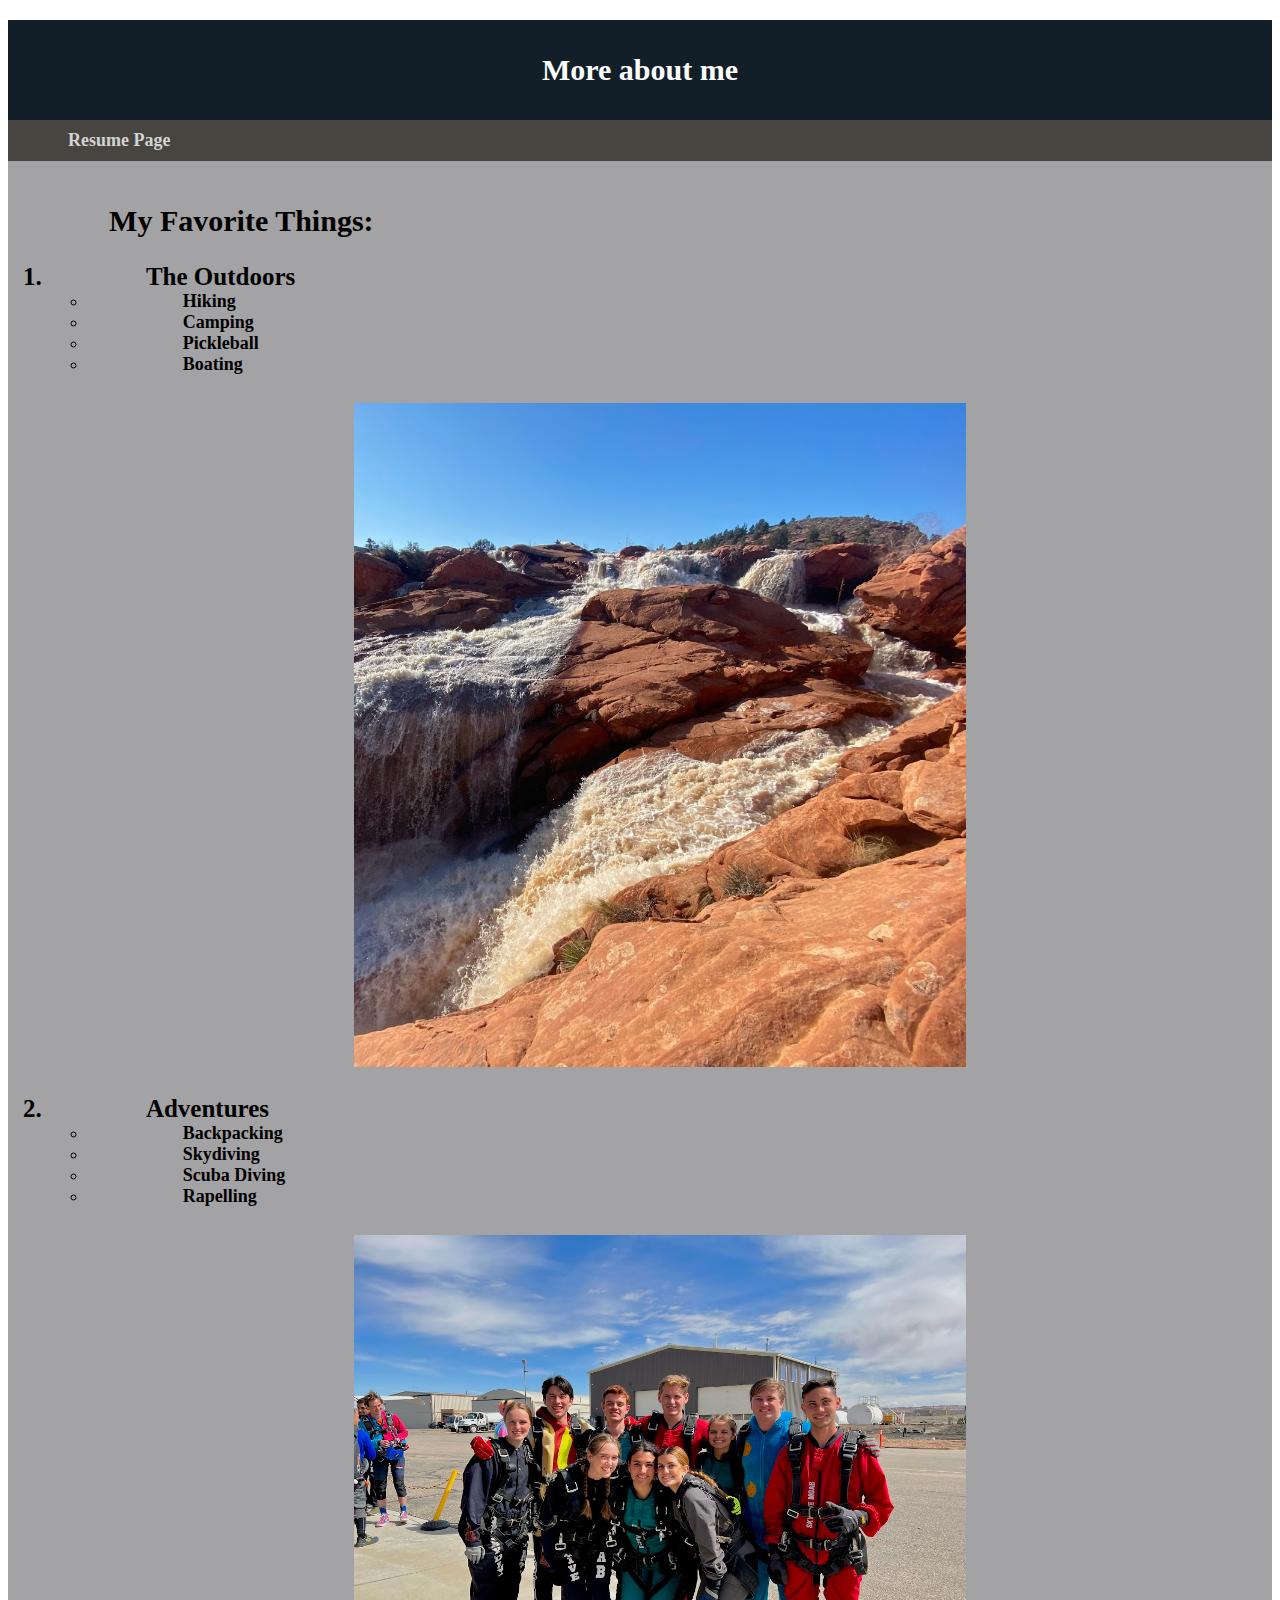
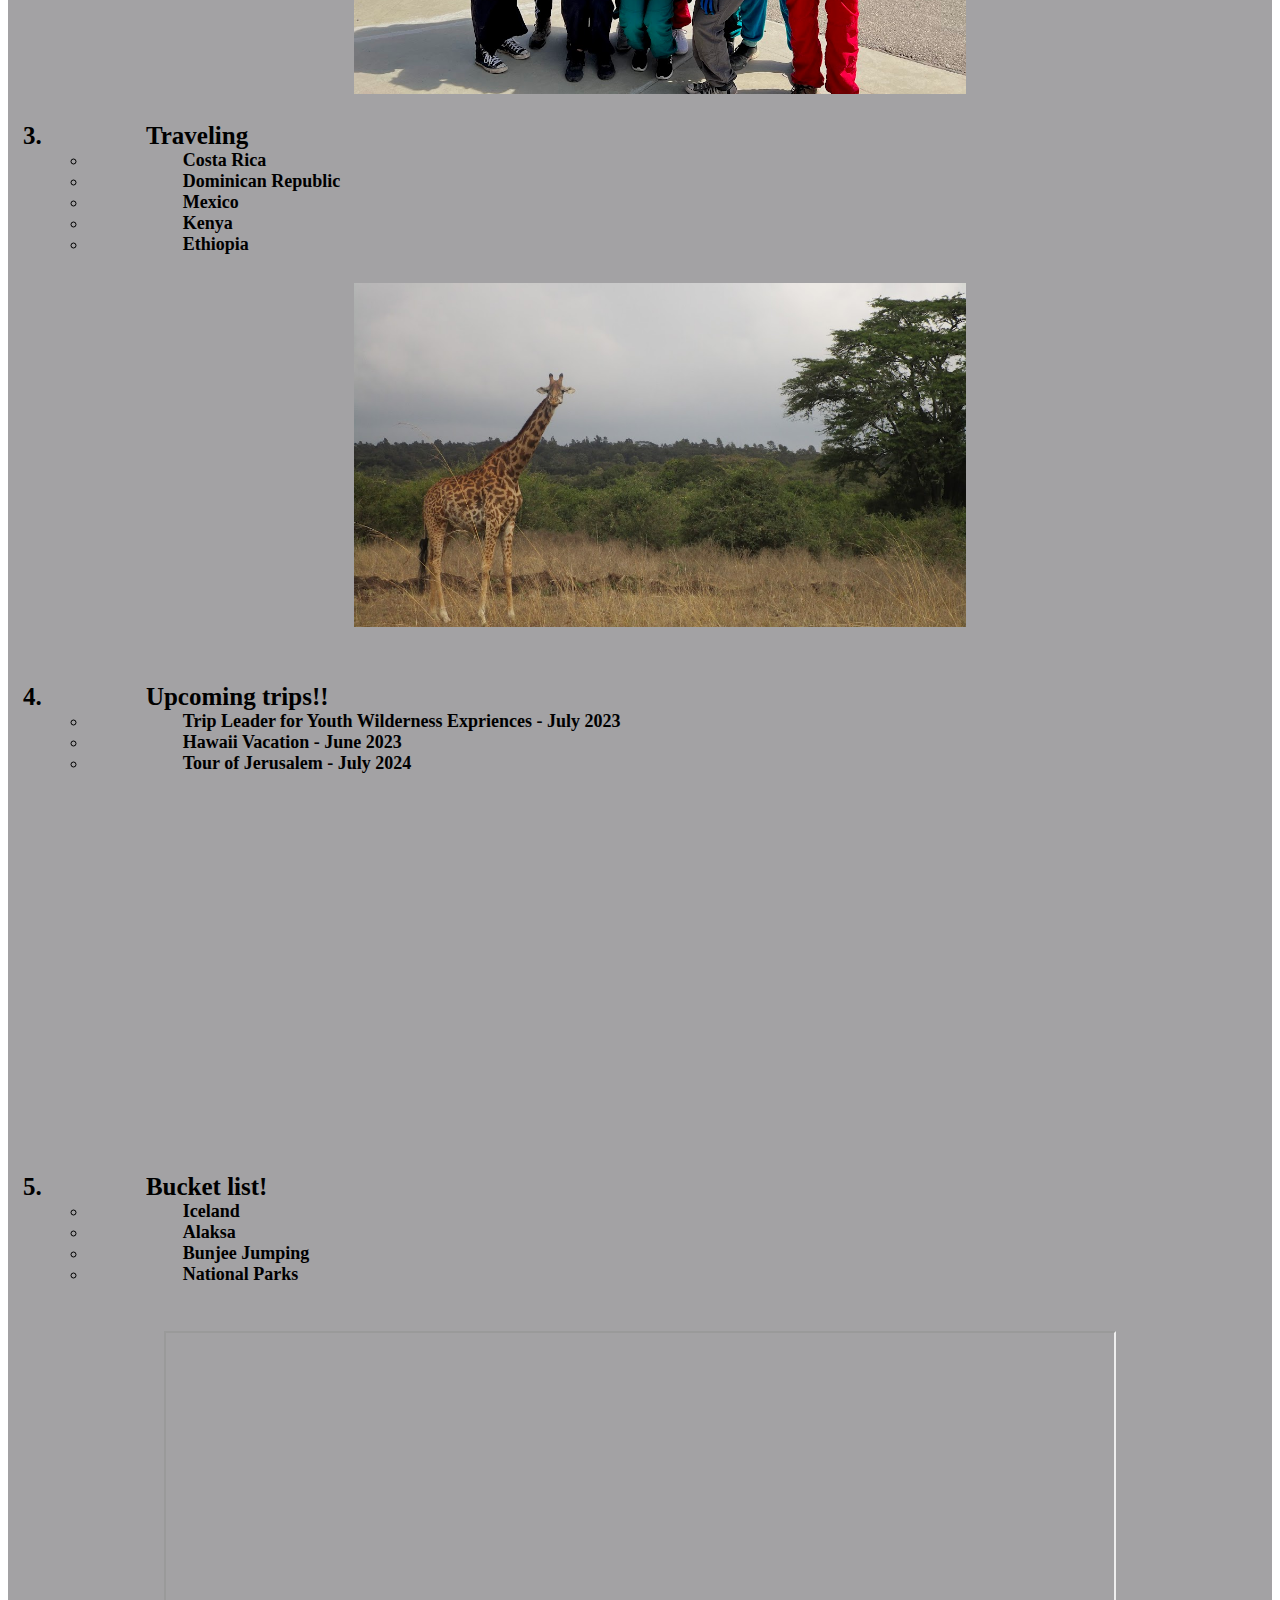
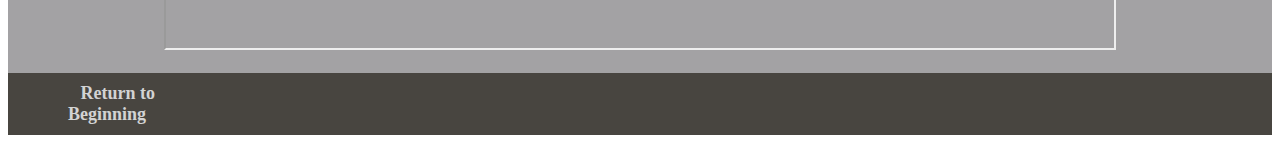
==== mypage.html @ 422d959c "Update mypage.html" ====
<!DOCTYPE html>
<html lang="en">
<head>
    <meta charset="UTF-8">
    <meta http-equiv="X-UA-Compatible" content="IE=edge">
    <meta name="viewport" content="width=>, initial-scale=1.0">
    <title>About Me</title>
    <link href="css/funstyles.css" rel="stylesheet" />
</head>
<body>
    <div class="header">
        <h1>More about me</h1>
     </div>
<nav class="common">
        <a ref="https://jakeswinson21.github.io/IS201/">Resume Page</a>
       
</nav>
    <div class="common mainbody"> 
        <br>
       <h1>My Favorite Things:</h1>
        <ol>
            <li>The Outdoors</li>
            <ul>
                <li>Hiking</li>
                <li>Camping</li>
                <li>Pickleball</li>
                <li>Boating</li>
            </ul>

       
        <br> 
        <img src="./assets/img/outdoors.jpg" Alt="Outdoors">
        <br>
            <li>Adventures</li>
            <ul>
                <li>Backpacking</li>
                <li>Skydiving</li>
                <li>Scuba Diving</li>               
                <li>Rapelling</li>
            </ul>

        <br>
        
        <img src="./assets/img/Adventure.jpg" alt="adventure">
        <br>
        
            <li>Traveling</li>
            <ul>
                <li>Costa Rica</li>
                <li>Dominican Republic</li>
                <li>Mexico</li>
                <li>Kenya</li>
                <li>Ethiopia</li>
            </ul>
            <br>
        

        <img src="./assets/img/Travel.jpg" alt="Travel">
        <br>
        
        
        <br>
        <li>Upcoming trips!!</li>
            <ul>
                <li>Trip Leader for Youth Wilderness Expriences - July 2023</li>
                <li>Hawaii Vacation - June 2023</li>
                <li>Tour of Jerusalem - July 2024</li>
            </ul>
<br>
                <iframe width="560" height="315" src="https://www.youtube.com/embed/i0cIlbGxdlg" title="YouTube video player" frameborder="0" allow="accelerometer; autoplay; clipboard-write; encrypted-media; gyroscope; picture-in-picture; web-share" allowfullscreen></iframe>
        <br>
        <br>
        <li>Bucket list!</li>
        <ul>
            <li>Iceland</li>
            <li>Alaksa</li>
            <li>Bunjee Jumping</li>
            <li>National Parks</li>
            

<br>
        </ol>
   <iframe width="560" height="315" src="https://public.tableau.com/views/TopNationalParks/NationalParks?:language=en-US&:display_count=n&:origin=viz_share_link"></iframe>
  <br>
   <nav class="common">
            <a href="#top">Return to Beginning</a>
        </nav>
    </div>
   
    
</body>
---- css/funstyles.css ----
h1{font-family: Cambria, Cochin, Georgia, Times, 'Times New Roman', serif;
    font-size: 30px;}
.common{
   
    font-family:Cambria, Cochin, Georgia, Times, 'Times New Roman', serif;
    font-size: 20px;
}
iframe{
    display: block;
margin-left: auto;
margin-right:  auto;
width: 75%;  
}
ol{
    font-size: 25px;
    font-weight: 800;
}
ul{
    font-size: 18px;
    font-weight: 600;
}
.header{
    height: 100px;
    background-color:#121f29;
    text-align: center;
    color: white;
    line-height: 100px;
}

.mainbody{
    background-color:#a3a2a4;
    right: 0px;
    left: 0px;
    text-align: left;
    text-indent: 8%;
    color: black;
}

img{
display: block;
margin-left: auto;
margin-right:  auto;
width: 50%;   
}

nav{
background-color: #484540;
padding: 10px;
overflow: hidden;
color: black;

}
nav a{
    float:left;
    color: lightgrey;
    padding: 0px 50px;
    text-decoration: none;  
    font-size: 18px;
    font-weight: bold;

}
nav a:hover{
    background-color: #0d0b0b;
}
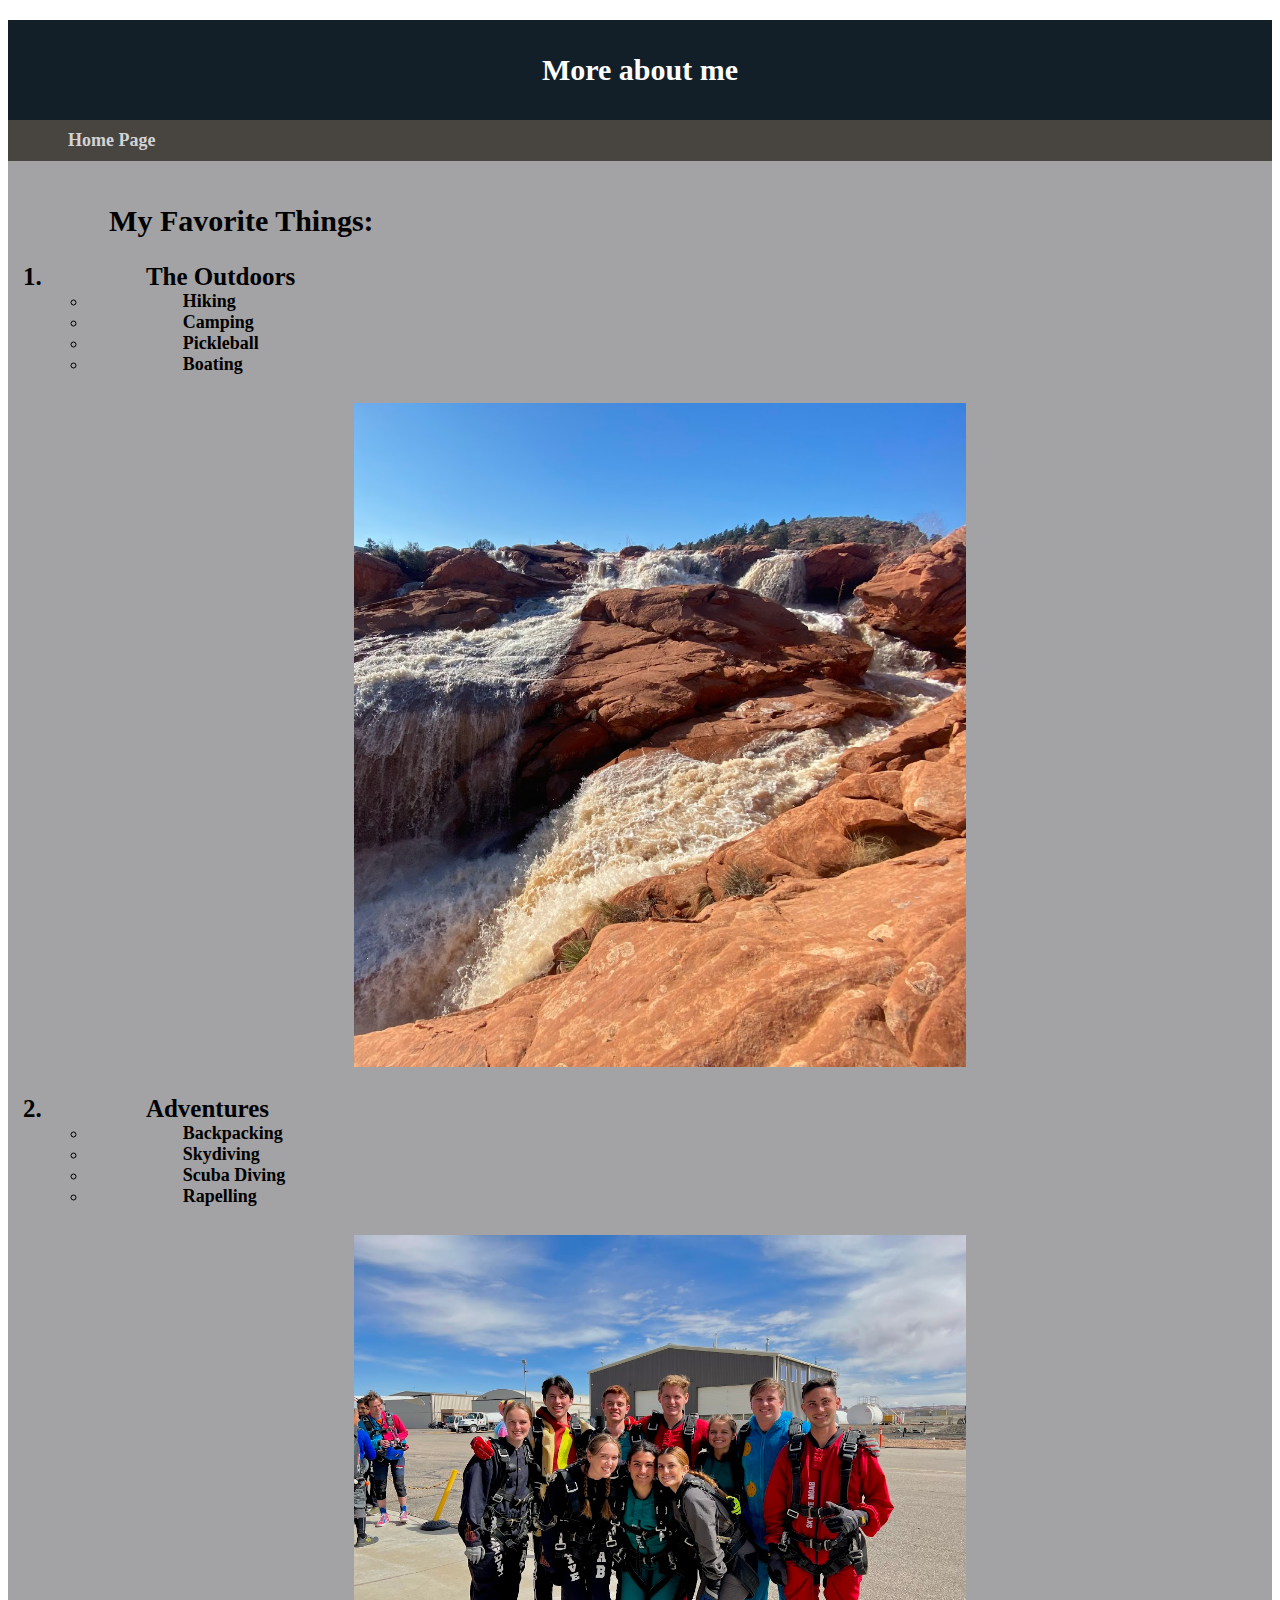
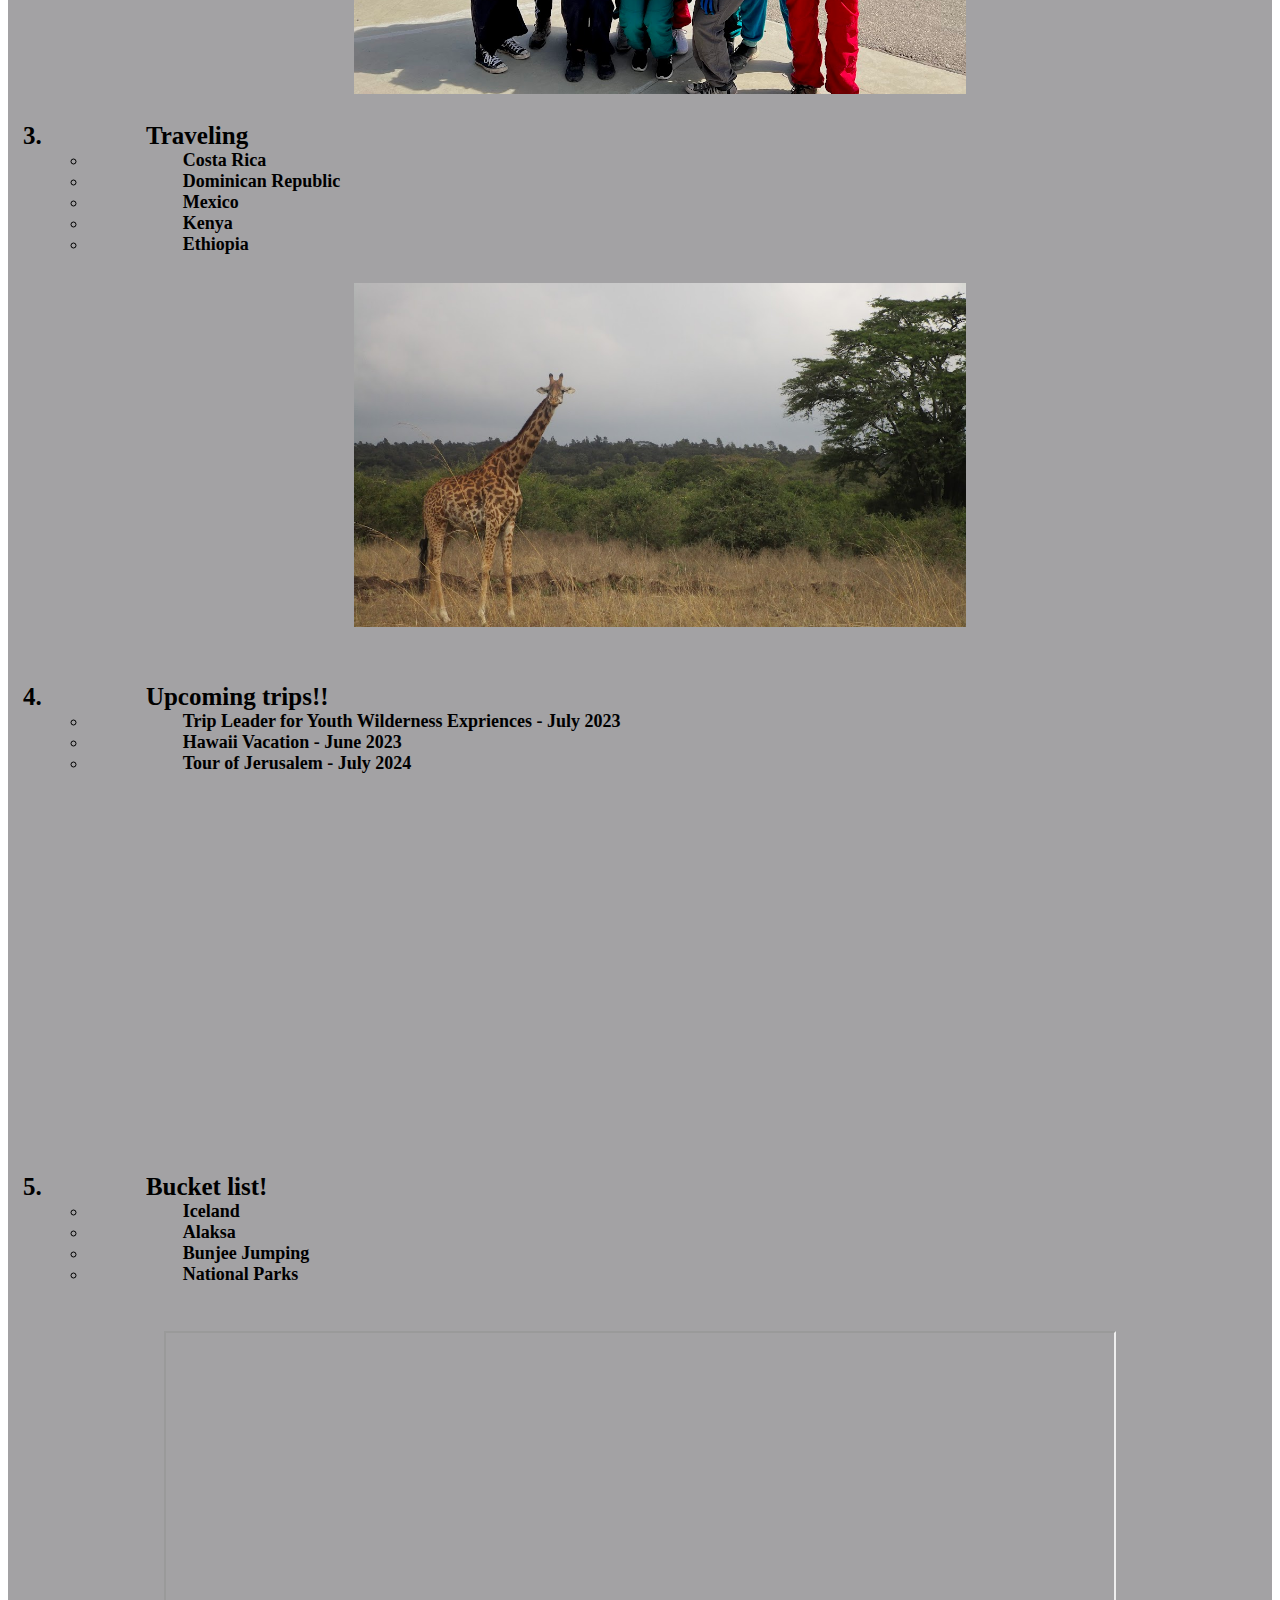
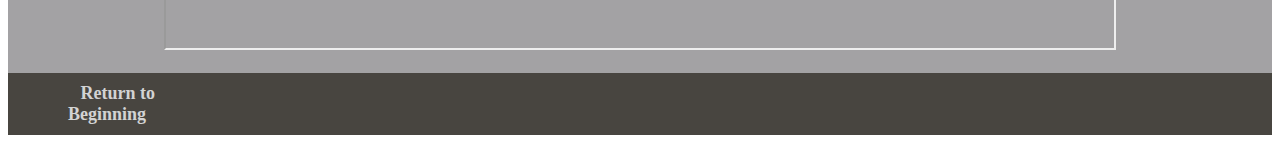
==== commit e9b23aa7: "Update mypage.html" ====
--- a/mypage.html
+++ b/mypage.html
@@ -12,7 +12,7 @@
         <h1>More about me</h1>
      </div>
 <nav class="common">
-        <a ref="https://jakeswinson21.github.io/IS201/">Resume Page</a>
+        <a href="../index.html">Home Page</a>
        
 </nav>
     <div class="common mainbody"> 
